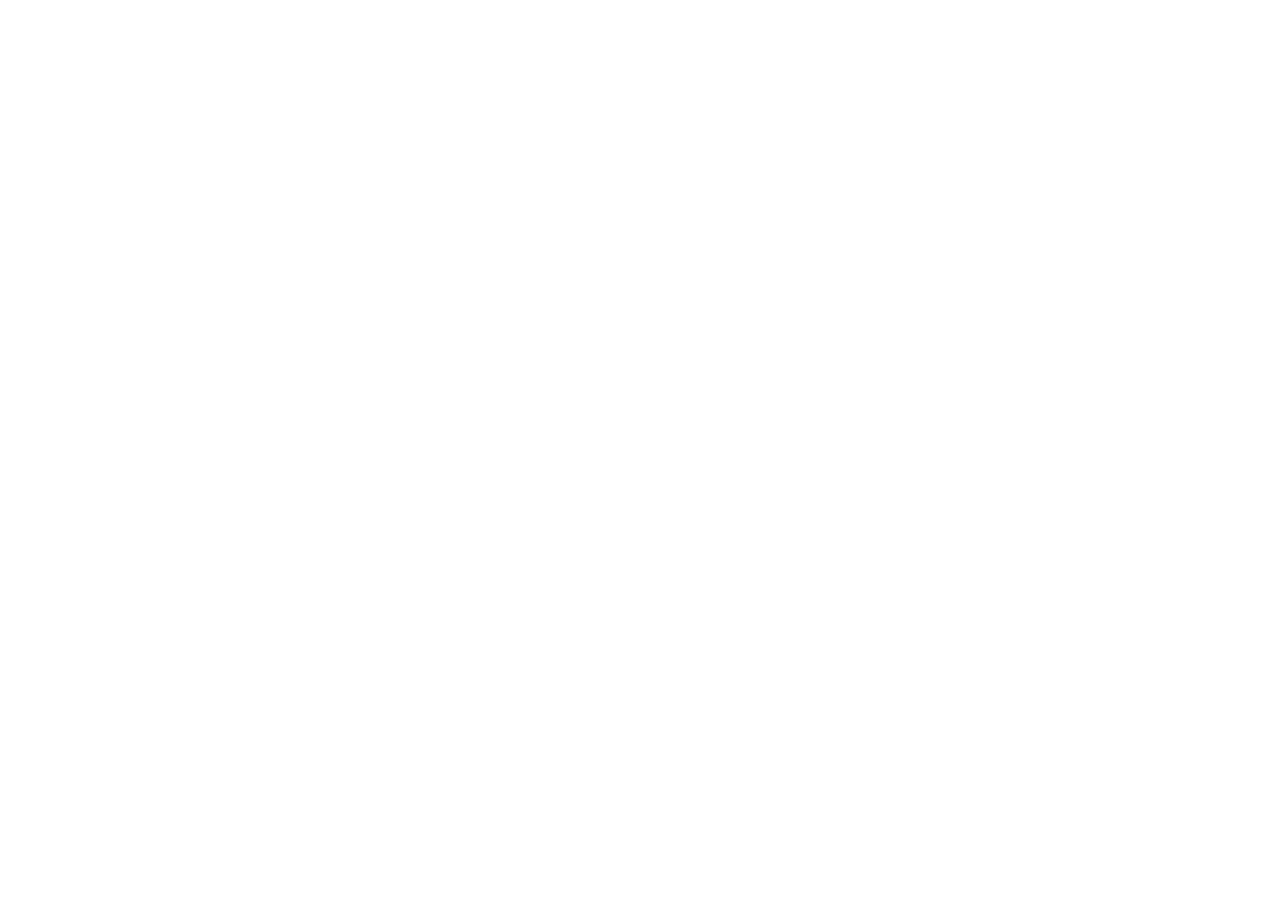
==== fcc-test-suite-template-master 2/index.html @ a4bbe0db "copied to my repo the default files" ====
<!DOCTYPE html>
<html lang="en">
  <head>
    <meta charset="UTF-8">
    <title>Fork Me! FCC: Test Suite Template</title>
    <link rel="stylesheet" href="css/style.css">
  </head>

  <body>
    <script src="https://cdn.freecodecamp.org/testable-projects-fcc/v1/bundle.js"></script>

    <!--

    Hello Camper!

    For now, the test suite only works in Chrome!
    Please read the README below in the JS Editor before beginning.
    Feel free to delete this message once you have read it.
    Good luck and Happy Coding!

    - The freeCodeCamp Team

    -->
    <script  src="js/index.js"></script>
  </body>
</html>
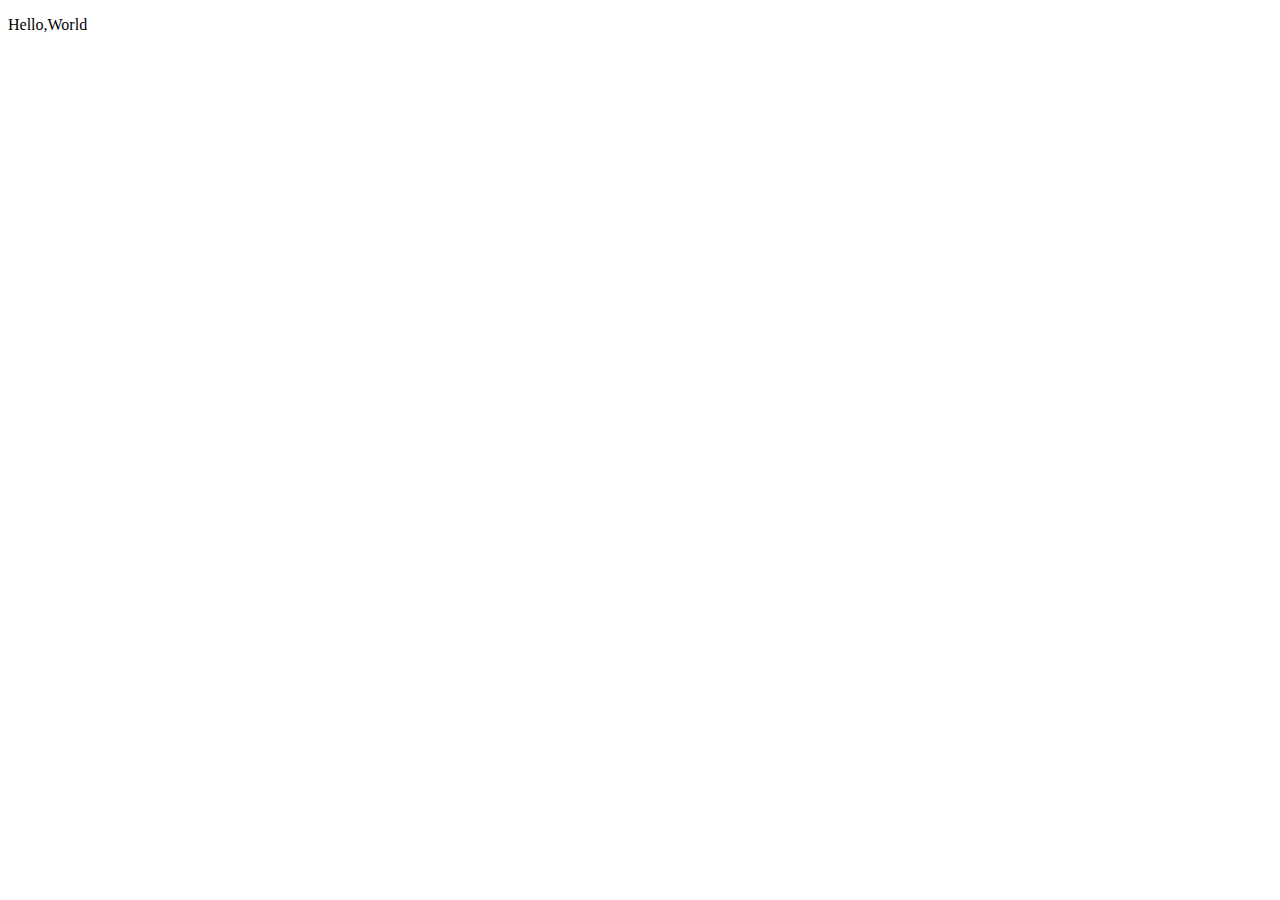
==== commit 4837bd04: "add hello world for check" ====
--- a/fcc-test-suite-template-master 2/index.html
+++ b/fcc-test-suite-template-master 2/index.html
@@ -9,18 +9,17 @@
   <body>
     <script src="https://cdn.freecodecamp.org/testable-projects-fcc/v1/bundle.js"></script>
 
-    <!--
 
-    Hello Camper!
 
-    For now, the test suite only works in Chrome!
-    Please read the README below in the JS Editor before beginning.
-    Feel free to delete this message once you have read it.
-    Good luck and Happy Coding!
+<p>Hello,World</p>
 
-    - The freeCodeCamp Team
 
-    -->
+
+
+
+
+
+    
     <script  src="js/index.js"></script>
   </body>
 </html>
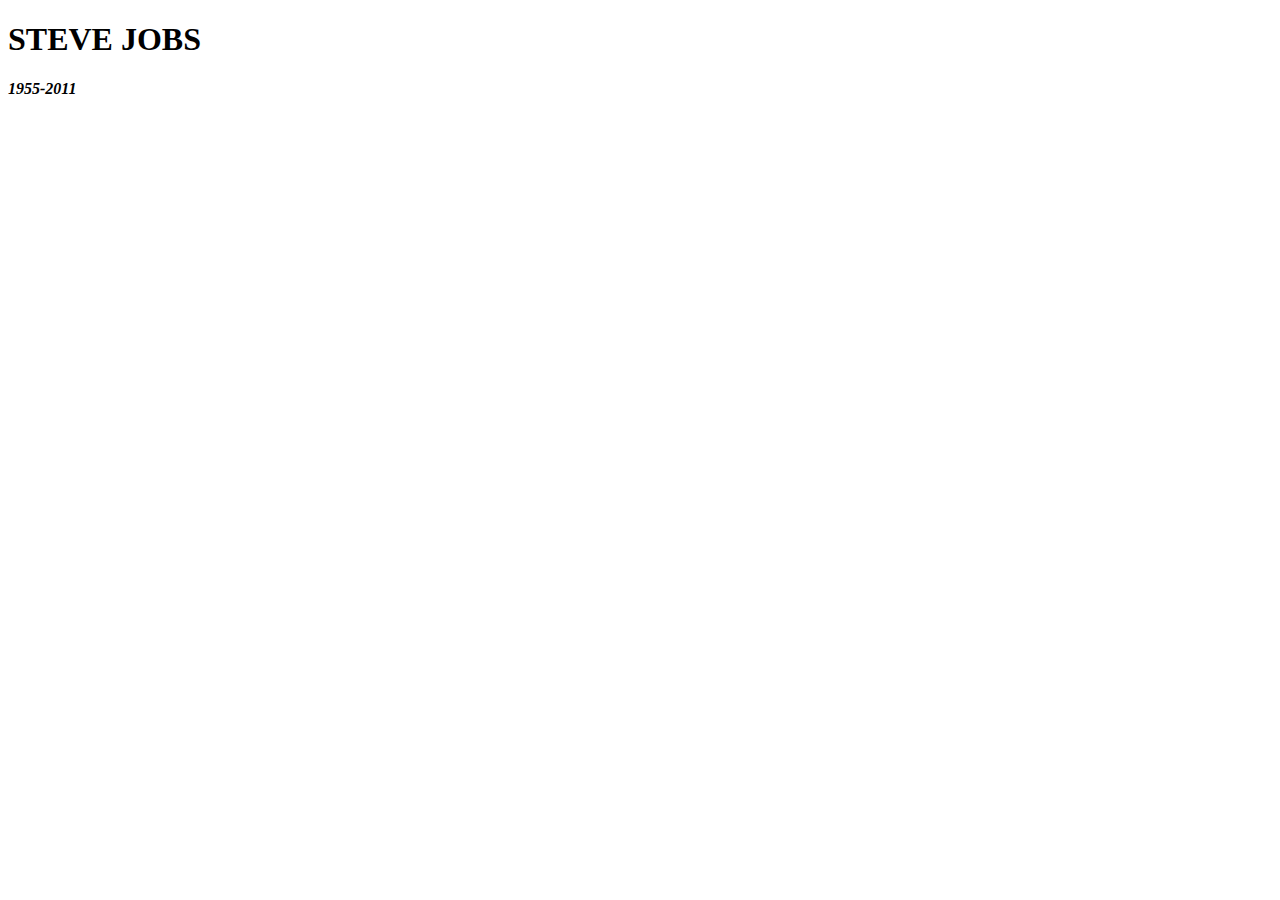
==== commit 6ffae909: "Add id whit classes for the main part" ====
--- a/fcc-test-suite-template-master 2/index.html
+++ b/fcc-test-suite-template-master 2/index.html
@@ -2,16 +2,22 @@
 <html lang="en">
   <head>
     <meta charset="UTF-8">
-    <title>Fork Me! FCC: Test Suite Template</title>
+    <title>Steve Jobs</title>
     <link rel="stylesheet" href="css/style.css">
   </head>
 
   <body>
     <script src="https://cdn.freecodecamp.org/testable-projects-fcc/v1/bundle.js"></script>
+    <div id="main">
+      <div class="container">
+        <div class="first-div">
+          <h1 class="main-heading text-center"><strong>STEVE JOBS</strong></h1>
+          <h4 class="sub-heading text-center"><em>1955-2011</em></h4>
+        </div>
 
 
 
-<p>Hello,World</p>
+
 
 
 
